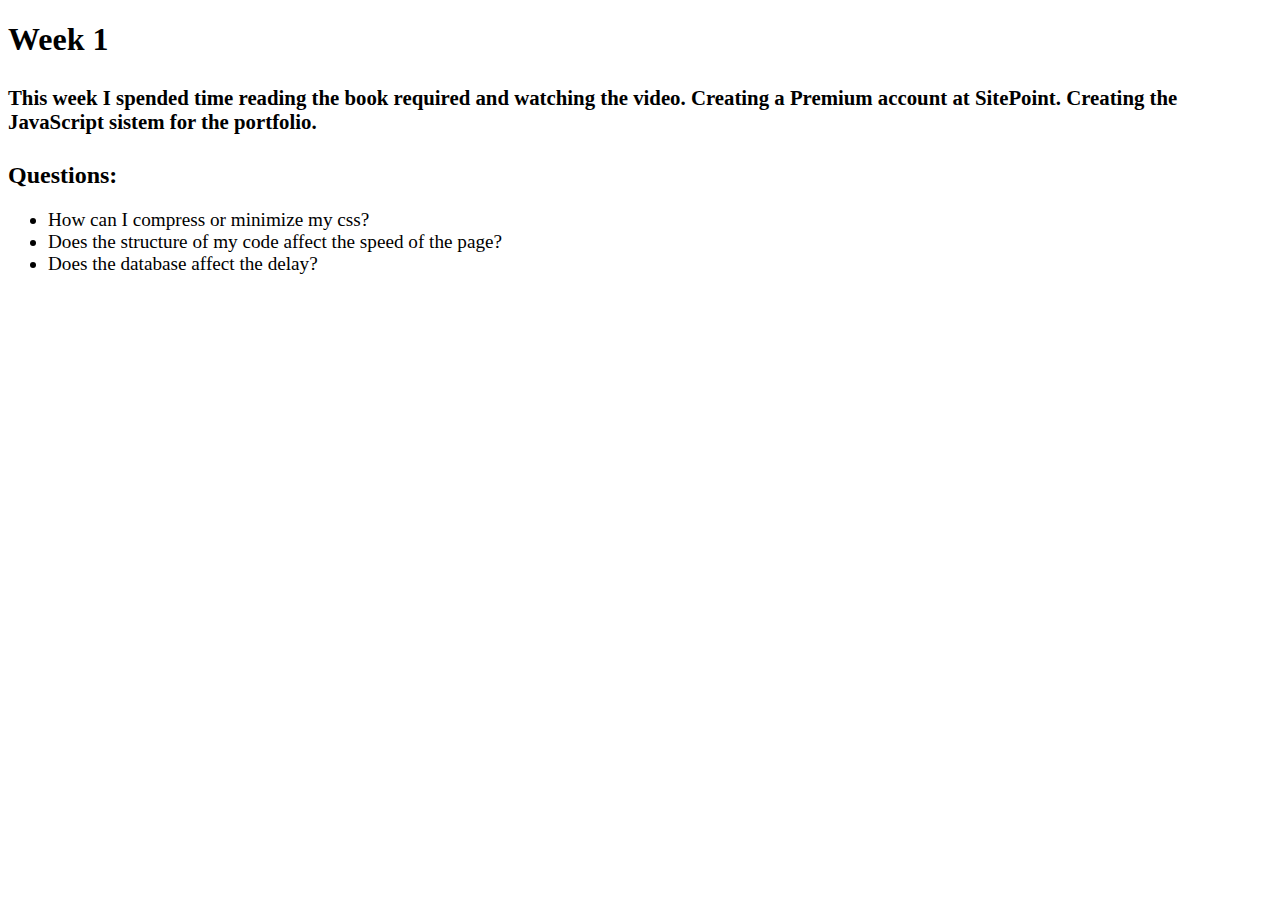
==== week1/index.html @ 6aa8ce64 "uploading week1" ====
<!DOCTYPE html>
<html lang="en">
<head>
    <meta charset="UTF-8">
    <meta http-equiv="X-UA-Compatible" content="IE=edge">
    <meta name="viewport" content="width=device-width, initial-scale=1.0">
    <title>Week1 Portfolio</title>
    <link rel="stylesheet" type="text/css" href="css/style.css" />
</head>
<body>
    <h1>Week 1</h1>
    <h4>This week I spended time reading the book required and watching the video. Creating a Premium account at SitePoint. Creating the JavaScript sistem for the portfolio.</h4>
    <h2>
        Questions:
    </h2>
    <ul>
        <li>How can I compress or minimize my css?</li>
        <li>Does the structure of my code affect the speed of the page?</li>
        <li>Does the database affect the delay?</li>
    </ul>
</body>
</html>
---- week1/css/style.css ----
h4 {
  font-size: 1.3em;
}
li {
  font-size: 1.2em;
}
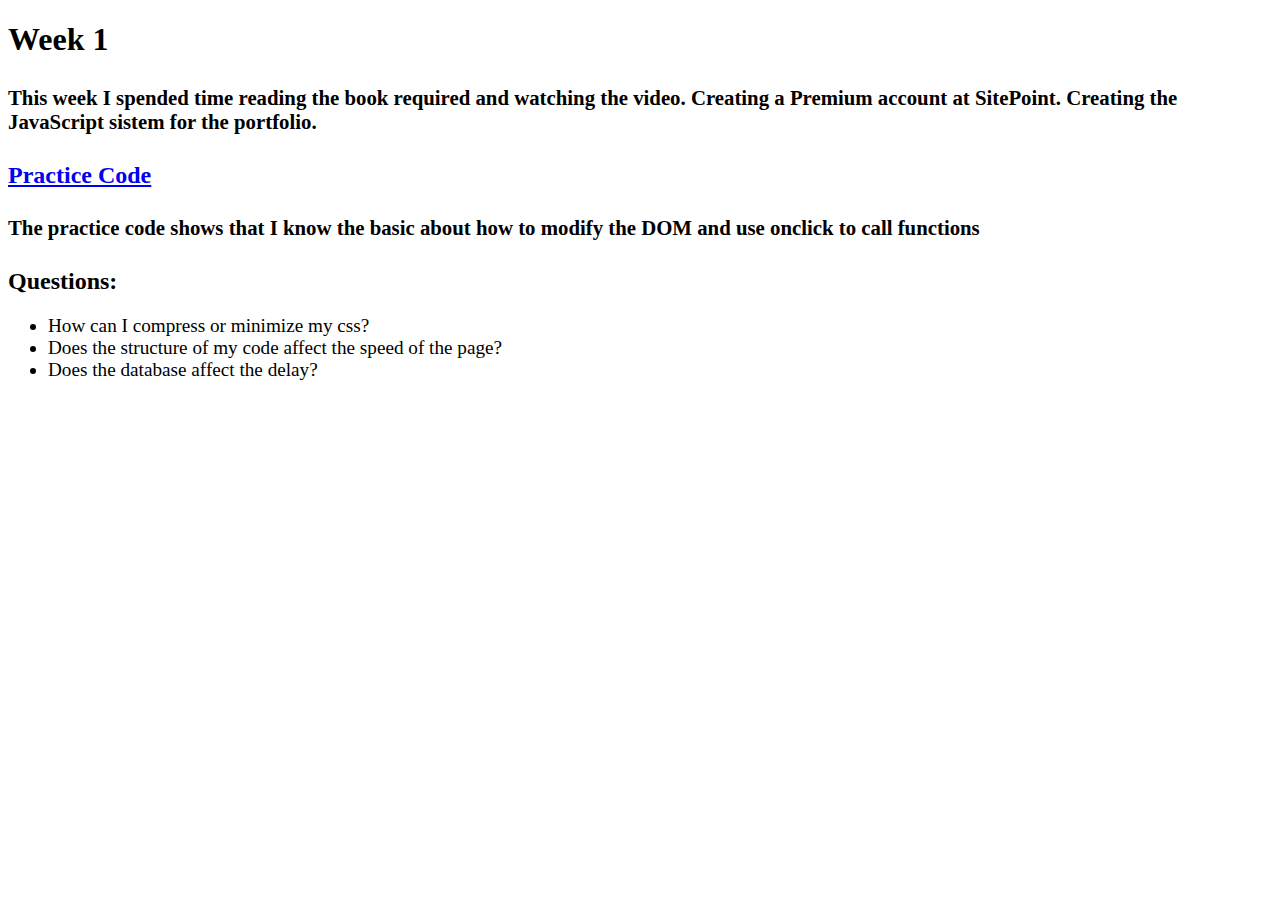
==== commit e31a3246: "practice code week 1" ====
--- a/week1/index.html
+++ b/week1/index.html
@@ -10,6 +10,8 @@
 <body>
     <h1>Week 1</h1>
     <h4>This week I spended time reading the book required and watching the video. Creating a Premium account at SitePoint. Creating the JavaScript sistem for the portfolio.</h4>
+    <a href="practice/practice.html"><h2>Practice Code</h2></a>
+    <h4>The practice code shows that I know the basic about how to modify the DOM and use onclick to call functions</h4>
     <h2>
         Questions:
     </h2>
